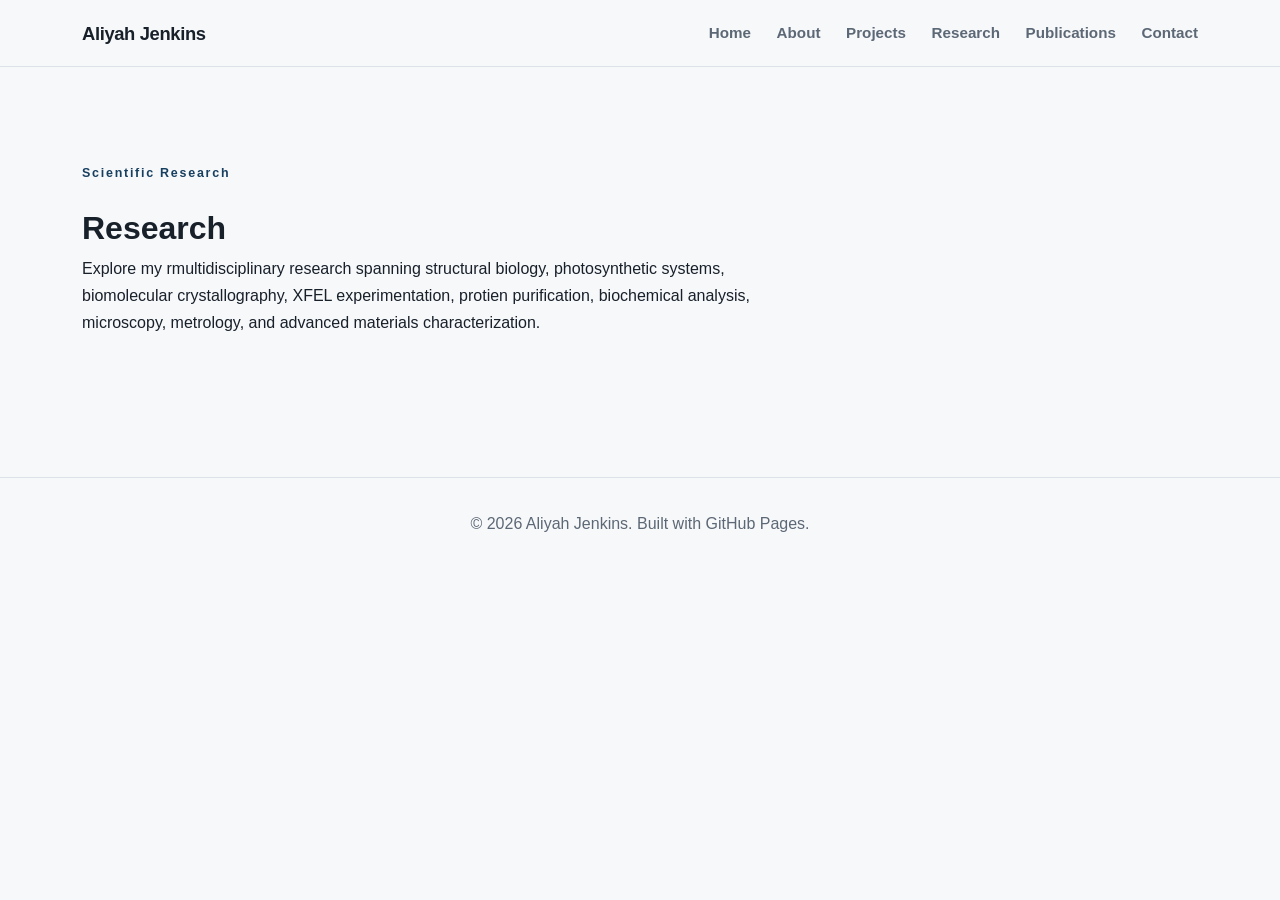
==== research.html @ d8929cc2 "Create research.html with research details Add a new research page with a header, main content, and " ====
<!DOCTYPE html>
<html lang="en">
<head>
    <meta charset="UTF-8">

    <meta
        name="viewport"
        content="width=device-width, initial-scale=1.0"
    >

    <title>Research | Aliyah Jenkins</title>

    <link rel="stylesheet" href="styles.css">
</head>

<body>

    <header class="site-header">
        <nav class="navbar">
            <a class="logo" href="index.html">Aliyah Jenkins</a>

            <div class="nav-links">
                <a href="index.html">Home</a>
                <a href="about.html">About</a>
                <a href="projects.html">Projects</a>
                <a href="research.html">Research</a>
                <a href="publications.html">Publications</a>
                <a href="contact.html">Contact</a>
            </div>
        </nav>
    </header>

    <main class="section">

        <div class="section-heading">
            <p class="eyebrow">Scientific Research</p>
            <h1>Research</h1>

            <p>
                Explore my rmultidisciplinary research spanning structural biology, photosynthetic systems, biomolecular crystallography, XFEL experimentation, protien purification, biochemical analysis, microscopy, metrology, and advanced materials characterization.
            </p>
        </div>

    </main>

    <footer class="site-footer">
        <p>© 2026 Aliyah Jenkins. Built with GitHub Pages.</p>
    </footer>

</body>
</html>
---- styles.css ----
:root {
    --background: #f7f8fa;
    --surface: #ffffff;
    --surface-alt: #eef1f4;
    --text: #18202a;
    --muted: #5c6875;
    --border: #dce2e8;
    --accent: #173f5f;
    --accent-dark: #102e46;
    --accent-light: #dbe8f1;
    --max-width: 1180px;
}

* {
    box-sizing: border-box;
    margin: 0;
    padding: 0;
}

html {
    scroll-behavior: smooth;
}

body {
    background: var(--background);
    color: var(--text);
    font-family:
        Inter,
        -apple-system,
        BlinkMacSystemFont,
        "Segoe UI",
        sans-serif;
    line-height: 1.7;
}

a {
    color: inherit;
    text-decoration: none;
}

.site-header {
    background: rgba(247, 248, 250, 0.95);
    border-bottom: 1px solid var(--border);
    position: sticky;
    top: 0;
    z-index: 1000;
}

.navbar {
    align-items: center;
    display: flex;
    justify-content: space-between;
    margin: 0 auto;
    max-width: var(--max-width);
    padding: 1.1rem 2rem;
}

.logo {
    font-size: 1.15rem;
    font-weight: 750;
    letter-spacing: -0.02em;
}

.nav-links {
    display: flex;
    gap: 1.6rem;
}

.nav-links a {
    color: var(--muted);
    font-size: 0.95rem;
    font-weight: 600;
}

.nav-links a:hover {
    color: var(--accent);
}

.hero {
    align-items: center;
    display: flex;
    min-height: 78vh;
    padding: 6rem 2rem;
}

.hero-content {
    margin: 0 auto;
    max-width: var(--max-width);
    width: 100%;
}

.eyebrow {
    color: var(--accent);
    font-size: 0.78rem;
    font-weight: 800;
    letter-spacing: 0.14em;
    margin-bottom: 1rem;
}

.hero h1 {
    font-size: clamp(2.8rem, 7vw, 5.8rem);
    font-weight: 760;
    letter-spacing: -0.055em;
    line-height: 0.98;
    max-width: 1000px;
}

.hero-description {
    color: var(--muted);
    font-size: 1.2rem;
    margin-top: 2rem;
    max-width: 760px;
}

.hero-buttons {
    display: flex;
    flex-wrap: wrap;
    gap: 1rem;
    margin-top: 2.3rem;
}

.button {
    border: 1px solid transparent;
    border-radius: 6px;
    display: inline-block;
    font-weight: 700;
    padding: 0.85rem 1.35rem;
    transition: 0.2s ease;
}

.button.primary {
    background: var(--accent);
    color: white;
}

.button.primary:hover {
    background: var(--accent-dark);
    transform: translateY(-2px);
}

.button.secondary {
    background: transparent;
    border-color: var(--border);
}

.button.secondary:hover {
    background: var(--surface);
    border-color: var(--accent);
}

.section {
    margin: 0 auto;
    max-width: var(--max-width);
    padding: 6rem 2rem;
}

.section.alternate {
    background: var(--surface-alt);
    max-width: none;
}

.section.alternate .two-column {
    margin: 0 auto;
    max-width: var(--max-width);
}

.section-heading {
    margin-bottom: 2.8rem;
    max-width: 720px;
}

.section h2,
.contact-banner h2 {
    font-size: clamp(2rem, 4vw, 3.2rem);
    letter-spacing: -0.04em;
    line-height: 1.1;
}

.card-grid {
    display: grid;
    gap: 1.4rem;
    grid-template-columns: repeat(2, minmax(0, 1fr));
}

.card {
    background: var(--surface);
    border: 1px solid var(--border);
    border-radius: 10px;
    padding: 2rem;
}

.card h3 {
    font-size: 1.3rem;
    margin-bottom: 0.8rem;
}

.card p {
    color: var(--muted);
}

.project-card {
    min-height: 275px;
}

.tag {
    background: var(--accent-light);
    border-radius: 100px;
    color: var(--accent);
    display: inline-block;
    font-size: 0.74rem;
    font-weight: 750;
    margin-bottom: 1.2rem;
    padding: 0.35rem 0.7rem;
}

.text-link {
    color: var(--accent);
    display: inline-block;
    font-weight: 750;
    margin-top: 1.2rem;
}

.text-link:hover {
    text-decoration: underline;
}

.two-column {
    display: grid;
    gap: 4rem;
    grid-template-columns: 1fr 1fr;
}

.two-column p {
    color: var(--muted);
    margin-bottom: 1.2rem;
}

.contact-banner {
    align-items: center;
    background: var(--accent-dark);
    color: white;
    display: flex;
    justify-content: space-between;
    margin: 4rem auto;
    max-width: var(--max-width);
    padding: 3rem;
}

.contact-banner .eyebrow {
    color: #bcd5e7;
}

.contact-banner .button.primary {
    background: white;
    color: var(--accent-dark);
}

.site-footer {
    border-top: 1px solid var(--border);
    color: var(--muted);
    padding: 2rem;
    text-align: center;
}

@media (max-width: 800px) {
    .navbar {
        align-items: flex-start;
        flex-direction: column;
        gap: 1rem;
    }

    .nav-links {
        flex-wrap: wrap;
        gap: 0.8rem 1.2rem;
    }

    .hero {
        min-height: auto;
        padding-bottom: 5rem;
        padding-top: 5rem;
    }

    .card-grid,
    .two-column {
        grid-template-columns: 1fr;
    }

    .contact-banner {
        align-items: flex-start;
        flex-direction: column;
        gap: 2rem;
        margin-left: 1rem;
        margin-right: 1rem;
    }
}
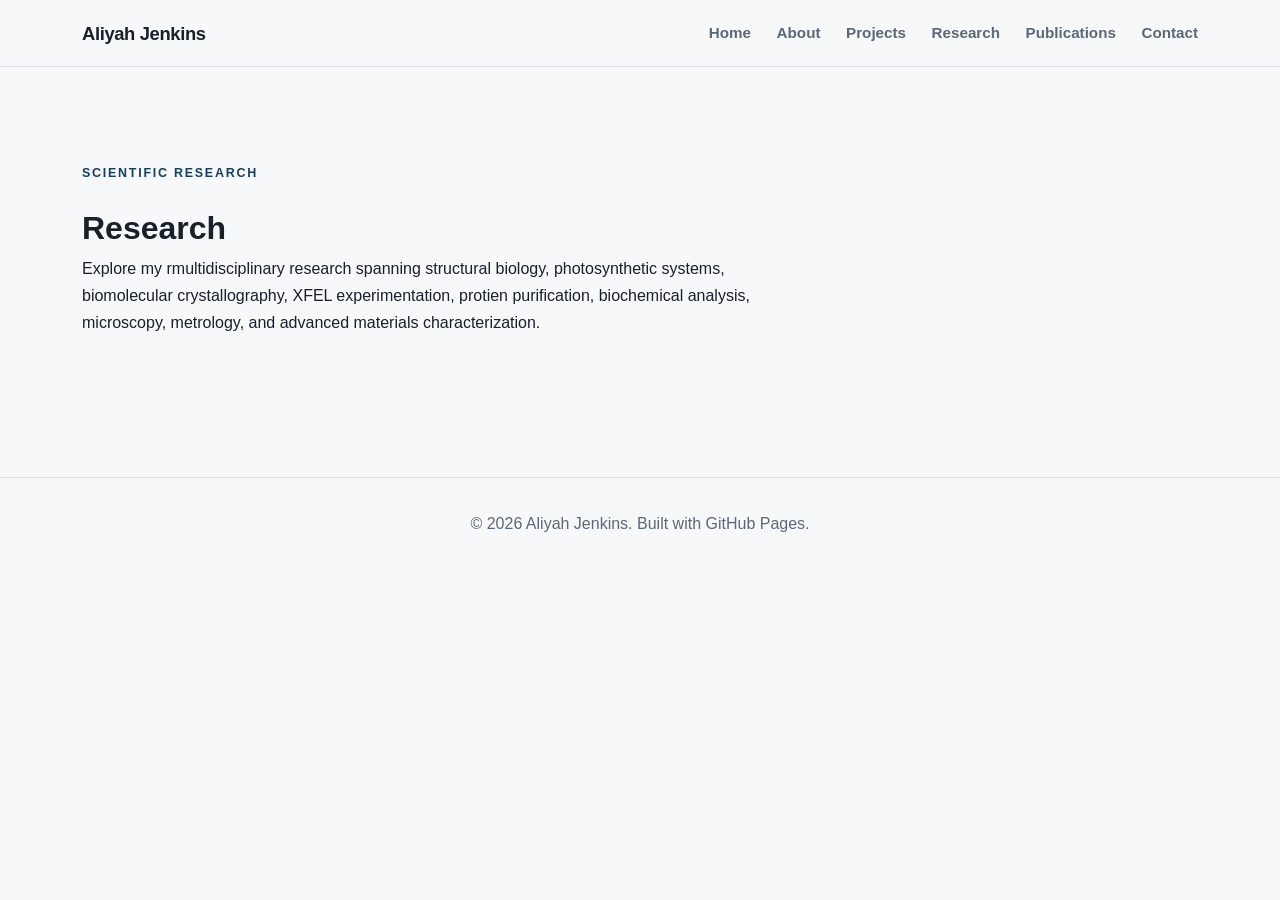
==== commit 668bd048: "Change 'Scientific Research' to 'SCIENTIFIC RESEARCH'" ====
--- a/research.html
+++ b/research.html
@@ -33,7 +33,7 @@
     <main class="section">
 
         <div class="section-heading">
-            <p class="eyebrow">Scientific Research</p>
+            <p class="eyebrow">SCIENTIFIC RESEARCH</p>
             <h1>Research</h1>
 
             <p>
